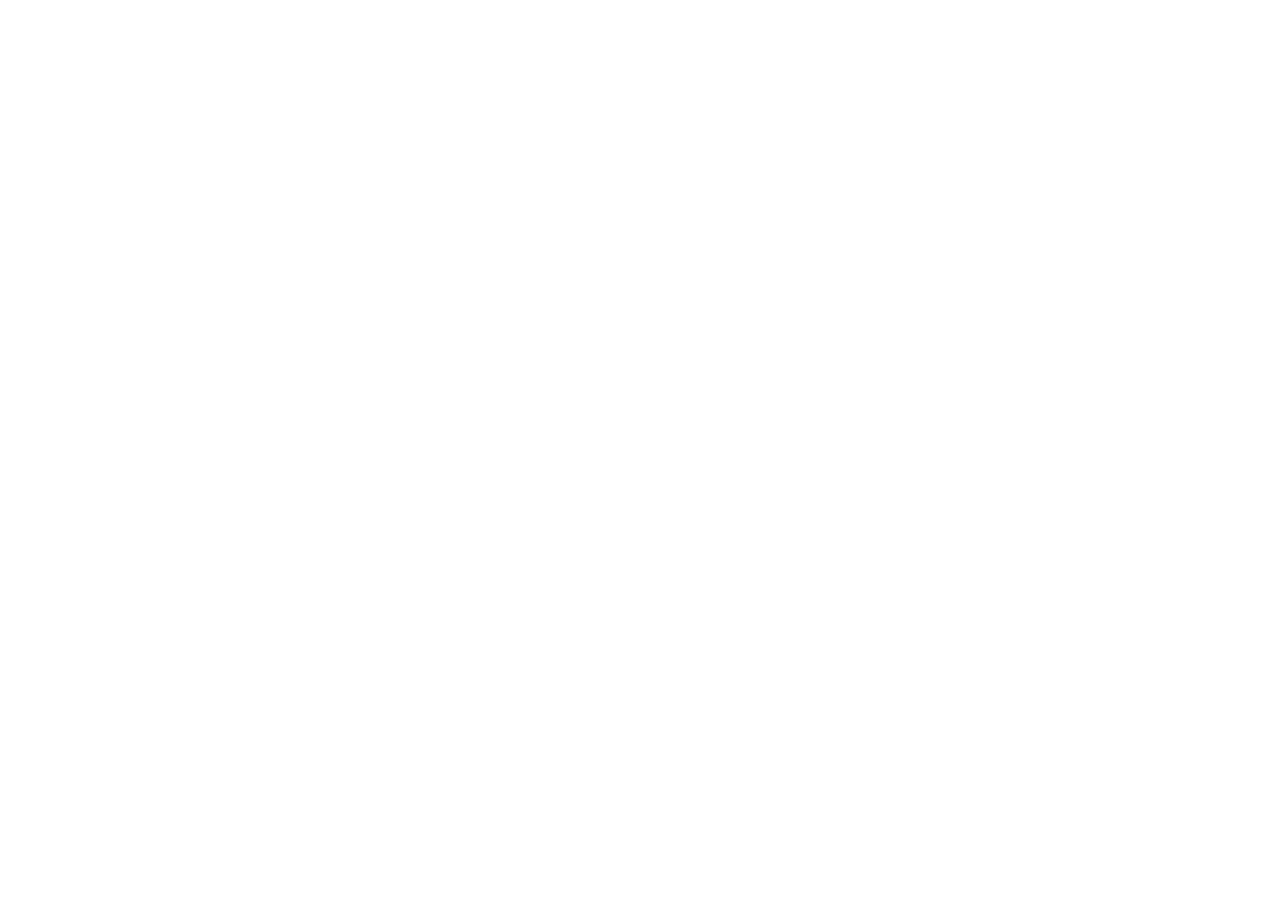
==== mail/index.html @ 0df00a0c "mail compare" ====
<!DOCTYPE html>
<html lang="en">
<head>
    <meta charset="UTF-8">
    <meta http-equiv="X-UA-Compatible" content="IE=edge">
    <meta name="viewport" content="width=device-width, initial-scale=1.0">
    <link rel="stylesheet" href="style.css">
    
    <title>Document</title>
</head>
<body>
    

    <script type="text/javascript" src="script.js"></script>
</body>
</html>
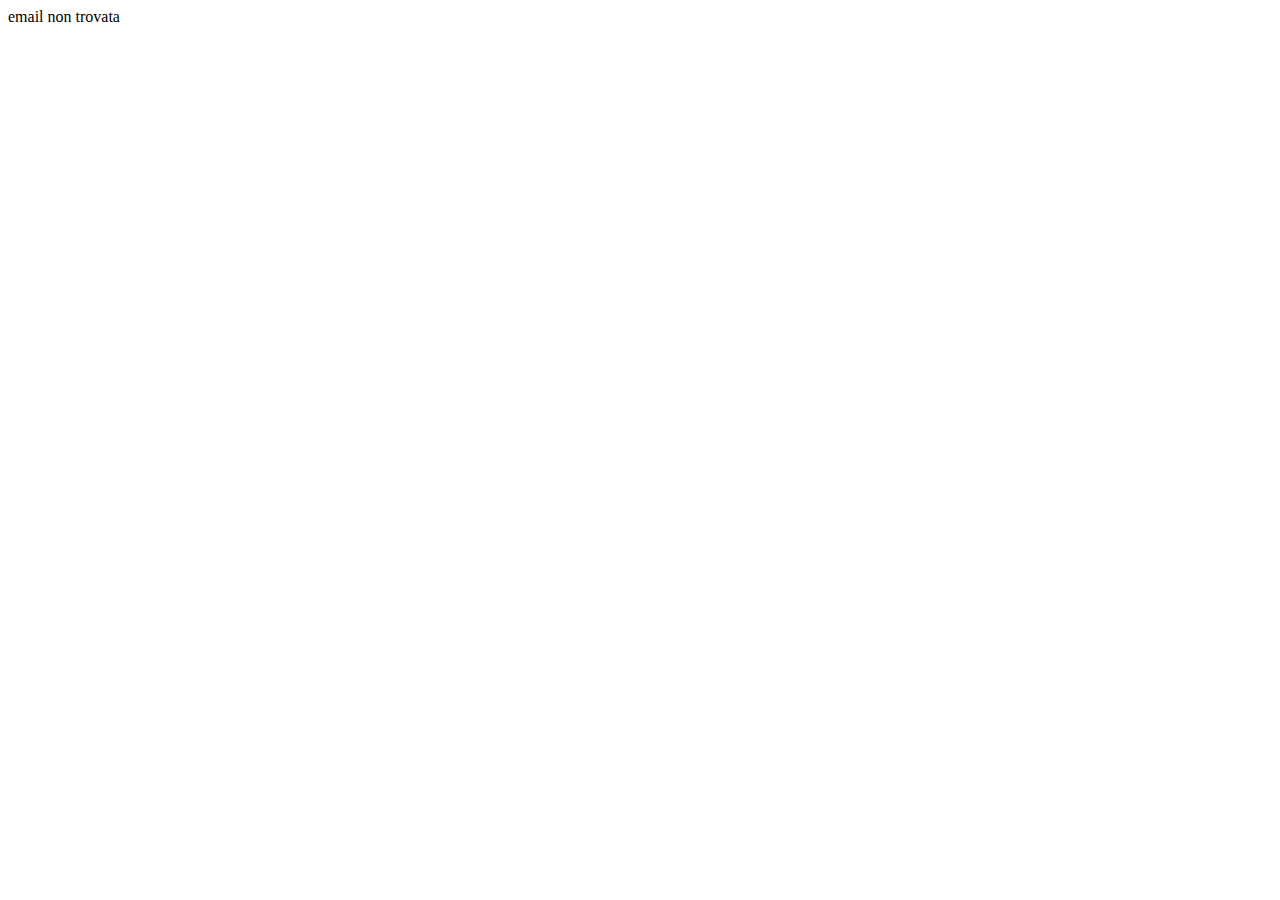
==== commit 8117bdc4: "mail ex ok" ====
--- a/mail/index.html
+++ b/mail/index.html
@@ -5,10 +5,11 @@
     <meta http-equiv="X-UA-Compatible" content="IE=edge">
     <meta name="viewport" content="width=device-width, initial-scale=1.0">
     <link rel="stylesheet" href="style.css">
-    
+
     <title>Document</title>
 </head>
 <body>
+    <div id="email"></div>
     
 
     <script type="text/javascript" src="script.js"></script>
